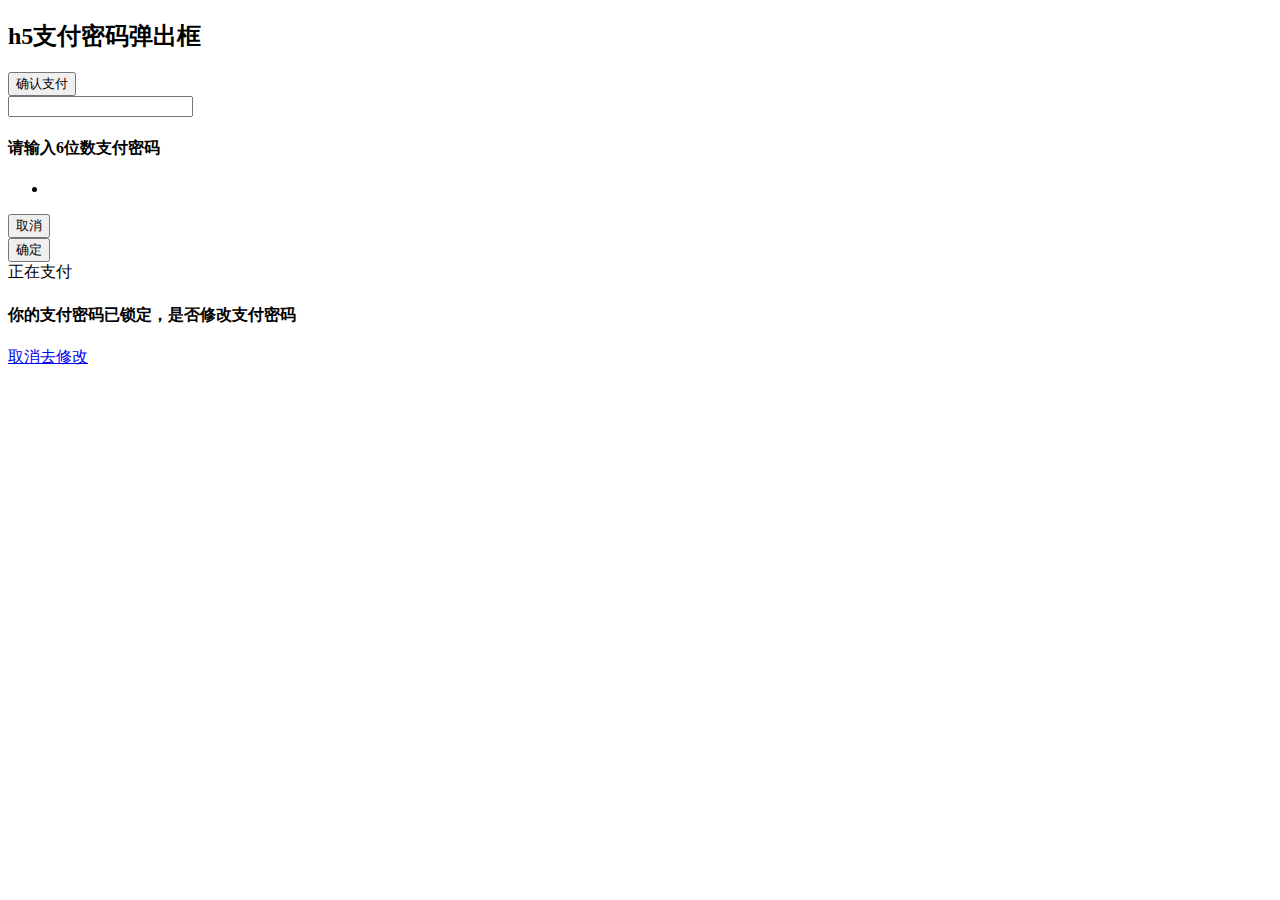
==== 0002.html @ 68e8dfea "modify pay password" ====
<!DOCTYPE html>
<html lang="en">
<head>
  <meta charset="UTF-8">
  <meta name="viewport" content="width=device-width,initial-scale=1,maximum-scale=1,user-scalable=0">
  <title>pay password</title>
  <link rel="stylesheet" href="css/0002.css">
</head>
<body v-cloak>
<section class="main-wrapper">
  <h2>h5支付密码弹出框</h2>
  <input type="button" class="btn confirm-btn" @click="showInputPwd()" value="确认支付">
</section>

<!--pay password-->
<input type="tel" v-model="pwd" class="pwdInput" maxlength="6" @keydown="pwdKeyDown($event)" v-el:pwd v-if="lockPwd||!planed">
<section class="mask pwd" v-show="inputPwd">
  <div class="modal">
    <div class="modal-content">
      <h4>请输入6位数支付密码</h4>
      <div class="pwd-box">
        <ul @click.prevent="focusPwd()"><li v-for="item in 6" track-by="$index"><span v-if="pwd.length>$index"></span></li></ul>
      </div>
    </div>
    <div class="footer clearfix">
      <div><input type="button" value="取消" @click="inputPwd=false"/></div>
      <div><input type="button" value="确定" :disabled="pwd===null||pwd===undefined||pwd.length<pwdLength" @click="submitPlan()"/></div>
    </div>
  </div>
</section>

<div class="load-wrapper transparent" v-if="paying">
  <div class="load-inner">
    <span class="load"></span>
    <span class="load-status">正在支付</span>
  </div>
</div>
<!--错误提示-->
<div class="tooltip" v-if="showTip">
  <div v-el:tip></div>
</div>

<!--支付密码已锁定-->
<section v-if="lockPwd" class="mask">
  <div class="modal">
    <div class="modal-content">
      <h4>你的支付密码已锁定，是否修改支付密码</h4>
    </div>
    <div class="footer">
      <a href="javascript:void(0)" @click="lockpwd=false">取消</a><a href="gezi://openIntent?action=paypassword&callbackMethod=reload()">去修改</a>
    </div>
  </div>
</section>
<script src="lib/vue/vue-1.0.24.min.js"></script>
<script src="lib/jquery/jquery-3.0.0.min.js"></script>
<script src="js/0002.js"></script>
</body>
</html>
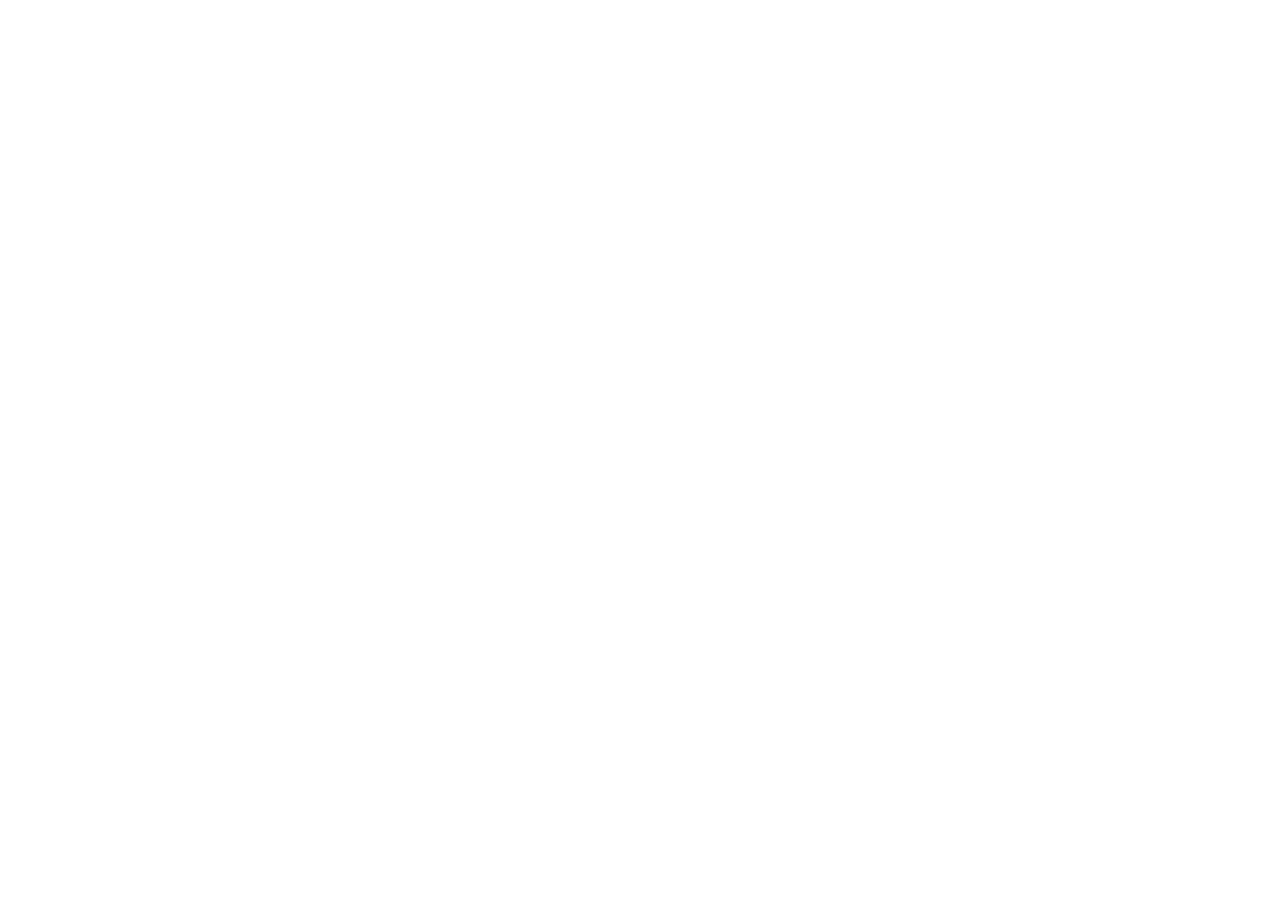
==== commit 5d4af65e: "update lib js to cdn" ====
--- a/0002.html
+++ b/0002.html
@@ -51,8 +51,8 @@
     </div>
   </div>
 </section>
-<script src="lib/vue/vue-1.0.24.min.js"></script>
-<script src="lib/jquery/jquery-3.0.0.min.js"></script>
+<script src="//cdn.bootcss.com/vue/1.0.26/vue.min.js"></script>
+<script src="//cdn.bootcss.com/jquery/3.1.0/jquery.min.js"></script>
 <script src="js/0002.js"></script>
 </body>
 </html>--- a/css/0002.css
+++ b/css/0002.css
@@ -0,0 +1,376 @@
+.align-center,
+.mask,
+.load-wrapper,
+.tooltip {
+  text-align: center;
+}
+.align-center > div,
+.mask > div,
+.load-wrapper > div,
+.tooltip > div,
+.align-center:after,
+.mask:after,
+.load-wrapper:after,
+.tooltip:after {
+  display: inline-block;
+  vertical-align: middle;
+}
+.align-center:after,
+.mask:after,
+.load-wrapper:after,
+.tooltip:after {
+  width: 0;
+  height: 100%;
+  content: '';
+}
+.border-top-1px,
+.pwd .modal .pwd-box {
+  position: relative;
+}
+.border-top-1px:before,
+.pwd .modal .pwd-box:before {
+  content: '';
+  position: absolute;
+  top: 0;
+  left: 0;
+  right: 0;
+  border-top: 1px solid #e7e7e7;
+  -webkit-transform: scaleY(0.5);
+  transform: scaleY(0.5);
+  -webkit-transform-origin: 0 0;
+  transform-origin: 0 0;
+}
+.border-bottom-1px,
+.mask .modal .modal-content {
+  position: relative;
+}
+.border-bottom-1px:after,
+.mask .modal .modal-content:after {
+  content: '';
+  position: absolute;
+  bottom: 0;
+  left: 0;
+  right: 0;
+  border-bottom: 1px solid #e7e7e7;
+  -webkit-transform: scaleY(0.5);
+  transform: scaleY(0.5);
+  -webkit-transform-origin: 0 0;
+  transform-origin: 0 0;
+}
+.border-left-1px {
+  position: relative;
+}
+.border-left-1px:before {
+  content: '';
+  position: absolute;
+  left: 0;
+  top: 0;
+  bottom: 0;
+  border-left: 1px solid #e7e7e7;
+  -webkit-transform: scaleX(0.5);
+  transform: scaleX(0.5);
+  -webkit-transform-origin: 0 0;
+  transform-origin: 0 0;
+}
+.border-right-1px {
+  position: relative;
+}
+.border-right-1px:after {
+  content: '';
+  position: absolute;
+  right: 0;
+  top: 0;
+  bottom: 0;
+  border-right: 1px solid #e7e7e7;
+  -webkit-transform: scaleX(0.5);
+  transform: scaleX(0.5);
+  -webkit-transform-origin: 0 0;
+  transform-origin: 0 0;
+}
+html {
+  font-family: "Helvetica Neue", "Hiragino Sans GB", "Microsoft YaHei", "Heiti SC", Arial, sans-serif;
+  -ms-text-size-adjust: 100%;
+  -webkit-text-size-adjust: 100%;
+  color: #515f68;
+}
+body {
+  margin: 0;
+  background: #f8f8f8;
+  -webkit-user-select: none;
+  user-select: none;
+}
+ul,
+input[type=button] {
+  padding: 0;
+}
+ul li {
+  list-style: none;
+  box-sizing: content-box;
+}
+h2,
+h4,
+p {
+  margin: 0;
+}
+.clearfix {
+  overflow: hidden;
+}
+.clearfix:before,
+.clearfix:break-after {
+  content: '';
+  display: table;
+  line-height: 0;
+}
+.clearfix:after {
+  clear: both;
+}
+input[type=button] {
+  -webkit-appearance: button;
+  appearance: button;
+  cursor: pointer;
+  border: none;
+  outline: none;
+}
+input[type=button][disabled],
+input.btn[type=button][disabled],
+.disabled {
+  background: #c7c7cc !important;
+  opacity: 1;
+}
+/*vue v-cloak*/
+[v-cloak] {
+  display: none;
+}
+.btn {
+  background: -webkit-linear-gradient(left, #ffb227, #f90);
+  background: linear-gradient(left, #ffb227, #f90);
+  color: #fff;
+  border-radius: 2px;
+  display: block;
+  text-align: center;
+  font-size: 16px;
+  line-height: 1;
+}
+.mask {
+  position: absolute;
+  top: 0;
+  left: 0;
+  right: 0;
+  bottom: 0;
+  z-index: 99;
+  overflow: hidden;
+  background: rgba(0,0,0,0.6);
+}
+.mask .modal {
+  box-sizing: border-box;
+  background-color: #fff;
+  width: 75%;
+  padding: 0 12px;
+  border-radius: 5px;
+}
+.mask .modal .modal-content {
+  padding: 16px 0;
+}
+.mask .modal .modal-content h3 {
+  color: #36363c;
+  font-size: 16px;
+  line-height: 1;
+}
+.load-wrapper {
+  position: fixed;
+  top: 0;
+  left: 0;
+  right: 0;
+  bottom: 0;
+}
+.load-wrapper:not(.transparent) {
+  background: #fff;
+  z-index: 9999;
+}
+.load-wrapper.transparent {
+  z-index: 9998;
+  background: transparent;
+}
+.load-inner {
+  width: 80px;
+  height: 80px;
+  color: #fff;
+  background: rgba(0,0,0,0.6);
+  border-radius: 8px;
+}
+.load-inner .load {
+  display: block;
+  margin: 8px auto;
+  width: 37px;
+  height: 37px;
+  background: url("../images/loading_white.png") no-repeat;
+  background-size: 444px auto;
+  -webkit-animation: loading-rotate 1s steps(12) infinite 0s;
+  animation: loading-rotate 1s steps(12) infinite 0s;
+}
+.load-inner .load-status {
+  display: block;
+  font-size: 12px;
+  line-height: 1;
+}
+@-webkit-keyframes loading-rotate {
+  from {
+    background-position: 0 0;
+  }
+  to {
+    background-position: -444px 0;
+  }
+}
+.tooltip {
+  position: fixed;
+  left: 0;
+  right: 0;
+  top: 0;
+  bottom: 0;
+  z-index: 999;
+}
+.tooltip div {
+  width: 215px;
+  padding: 8px 0;
+  border-radius: 5px;
+  background: rgba(0,0,0,0.6);
+}
+.tooltip div p {
+  padding: 0 6px;
+  line-height: 2;
+  font-size: 16px;
+  color: #fff;
+}
+input.pwdInput[type=tel] {
+  position: fixed;
+  top: 50%;
+  left: -100%;
+  padding: 0;
+  border: none;
+  color: transparent;
+  background: transparent;
+}
+input.pwdInput[type=tel]:focus {
+  outline: none;
+}
+.pwd .modal .modal-content {
+  padding: 12px 0;
+}
+.pwd .modal .modal-content h4 {
+  padding-bottom: 12px;
+}
+.pwd .modal .pwd-box {
+  width: 100%;
+  margin: 0 auto;
+  padding-top: 12px;
+  text-align: center;
+}
+.pwd .modal .pwd-box ul li {
+  box-sizing: border-box;
+  display: inline-block;
+  width: 16.667%;
+  border-top: 1px solid #e7e7e7;
+  border-right: 1px solid #e7e7e7;
+  border-bottom: 1px solid #e7e7e7;
+}
+.pwd .modal .pwd-box ul li:after {
+  content: '';
+  display: inline-block;
+  vertical-align: middle;
+  width: 0;
+  height: 100%;
+}
+.pwd .modal .pwd-box ul li span {
+  display: inline-block;
+  vertical-align: middle;
+  text-align: center;
+  width: 10px;
+  height: 10px;
+  border-radius: 999px;
+  background: #515f68;
+}
+.pwd .modal .pwd-box ul li:not(:first-child) {
+  border-left: none;
+}
+.pwd .modal .pwd-box ul li:first-child {
+  border-left: 1px solid #e7e7e7;
+  border-top-left-radius: 2px;
+  border-bottom-left-radius: 2px;
+}
+.pwd .modal .pwd-box ul li:last-child {
+  border-top-right-radius: 2px;
+  border-bottom-right-radius: 2px;
+}
+.pwd .modal .footer div {
+  box-sizing: border-box;
+  width: 50%;
+  margin: 12px 0;
+}
+.pwd .modal .footer div input[type=button] {
+  width: 100%;
+  border: none;
+  line-height: 44px;
+  border-radius: 5px;
+  font-size: 14px;
+  color: #fff;
+  text-align: center;
+}
+.pwd .modal .footer div:first-child {
+  float: left;
+  padding-right: 6px;
+}
+.pwd .modal .footer div:first-child input[type='button'] {
+  background: #c7c7cc;
+}
+.pwd .modal .footer div:last-child {
+  float: right;
+  padding-left: 6px;
+}
+.pwd .modal .footer div:last-child input[type=button] {
+  background: -webkit-linear-gradient(left, #ffb227, #f90);
+  background: linear-gradient(left, #ffb227, #f90);
+}
+.main-wrapper {
+  margin: 12px;
+  text-align: center;
+}
+h2 {
+  font-size: 20px;
+  line-height: 60px;
+}
+.confirm-btn {
+  width: 100px;
+  height: 44px;
+}
+@-moz-keyframes loading-rotate {
+  from {
+    background-position: 0 0;
+  }
+  to {
+    background-position: -444px 0;
+  }
+}
+@-webkit-keyframes loading-rotate {
+  from {
+    background-position: 0 0;
+  }
+  to {
+    background-position: -444px 0;
+  }
+}
+@-o-keyframes loading-rotate {
+  from {
+    background-position: 0 0;
+  }
+  to {
+    background-position: -444px 0;
+  }
+}
+@keyframes loading-rotate {
+  from {
+    background-position: 0 0;
+  }
+  to {
+    background-position: -444px 0;
+  }
+}
